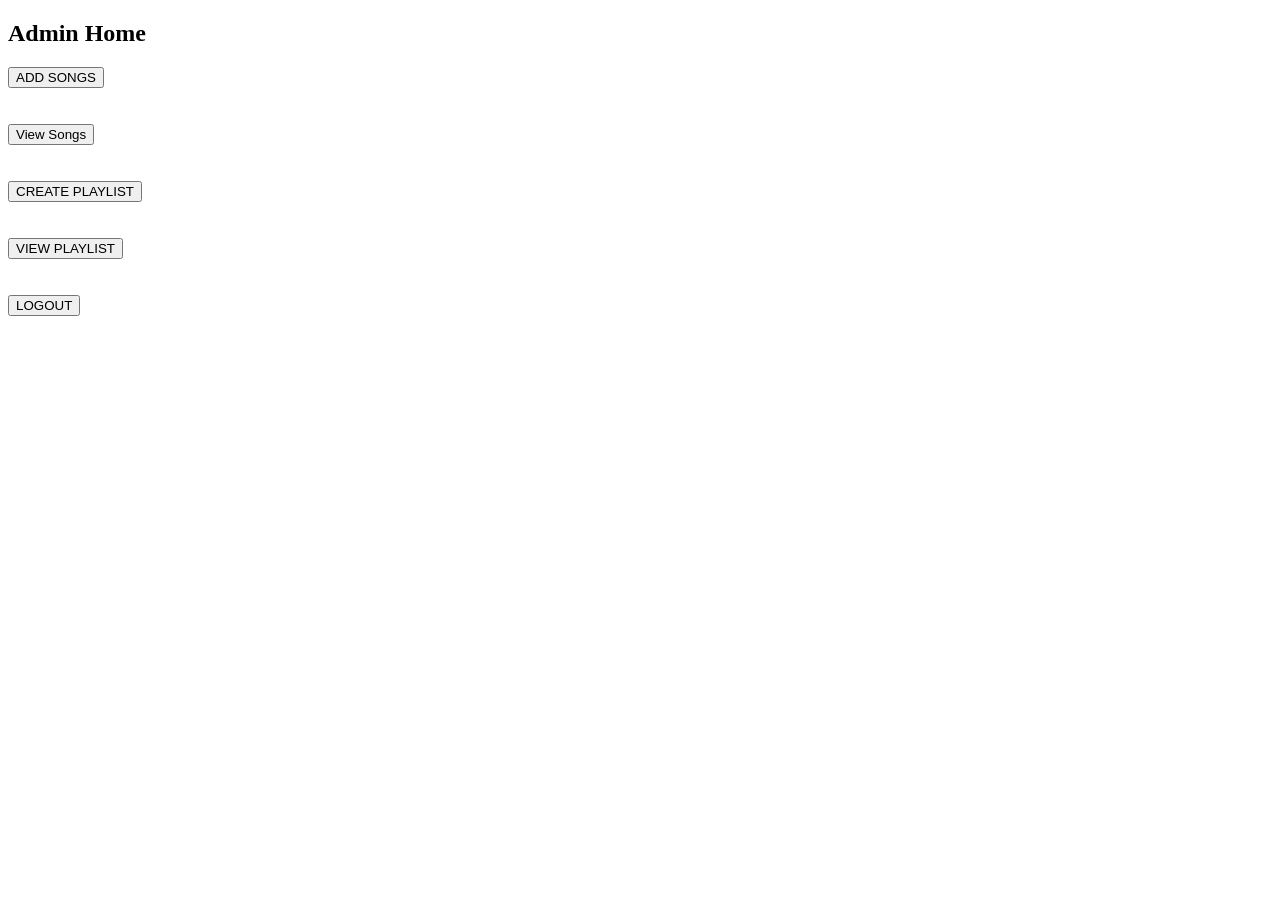
==== src/main/resources/templates/adminhome.html @ 4ea8e3b9 "my musictune project" ====
<!DOCTYPE html>
<html>
<head>
<meta charset="ISO-8859-1">
<title>Insert title here</title>
</head>
<body>
<h2>Admin Home</h2>
<form action="addsongs" >
<button>ADD SONGS</button>
</form>
<br><br>
<form action="/viewsong" >
<button>View Songs</button>
</form>
<br><br>
<form action="/createplaylists" >
<button>CREATE PLAYLIST</button>
</form>
<br><br>
<form action="/viewplaylist" >
<button>VIEW PLAYLIST</button>
</form>
<br><br>
<form action="/logout" >
<button>LOGOUT</button>
</form>

</body>
</html>
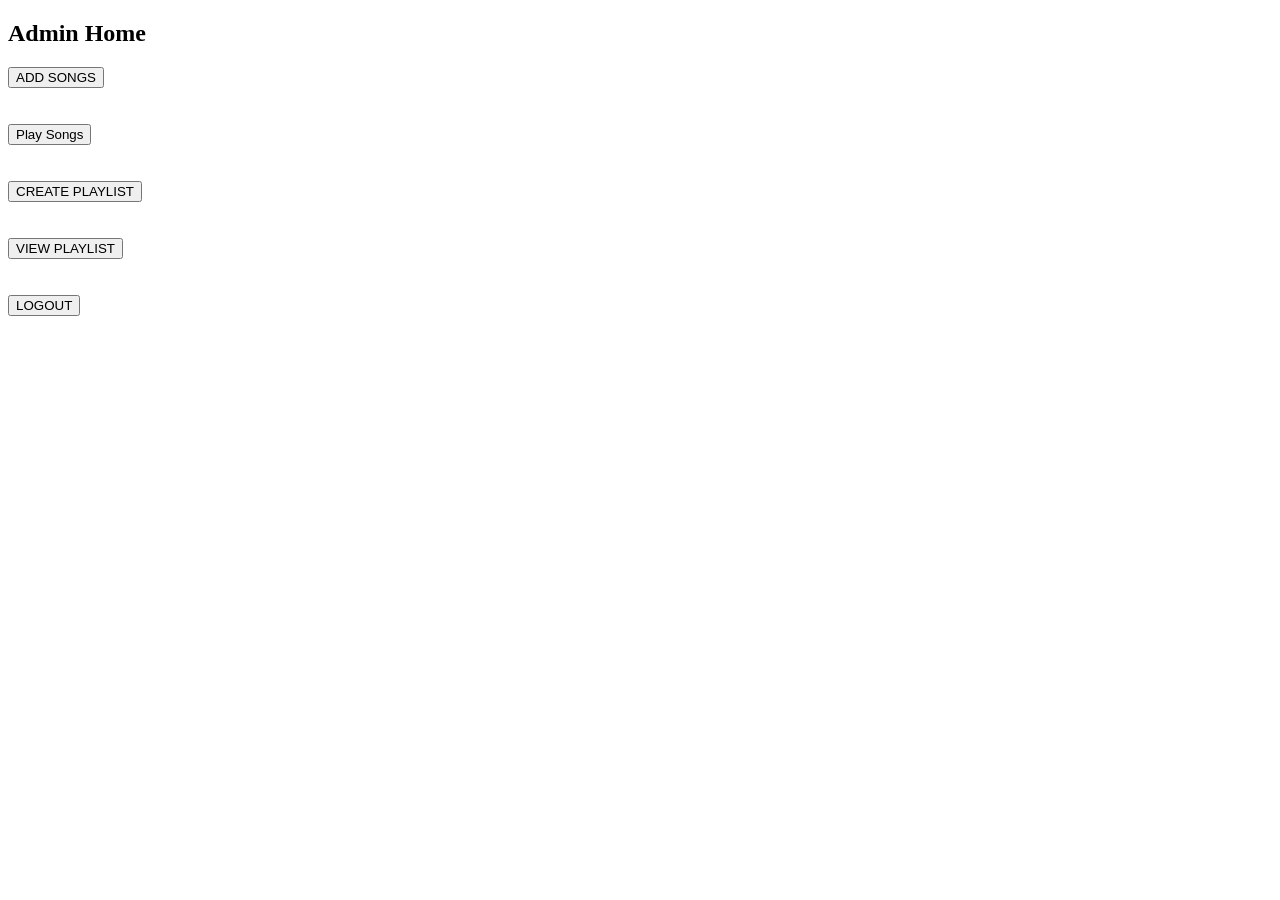
==== commit 425272c5: "musictune changes" ====
--- a/src/main/resources/templates/adminhome.html
+++ b/src/main/resources/templates/adminhome.html
@@ -10,8 +10,8 @@
 <button>ADD SONGS</button>
 </form>
 <br><br>
-<form action="/viewsong" >
-<button>View Songs</button>
+<form action="/viewsongs" >
+<button>Play Songs</button>
 </form>
 <br><br>
 <form action="/createplaylists" >
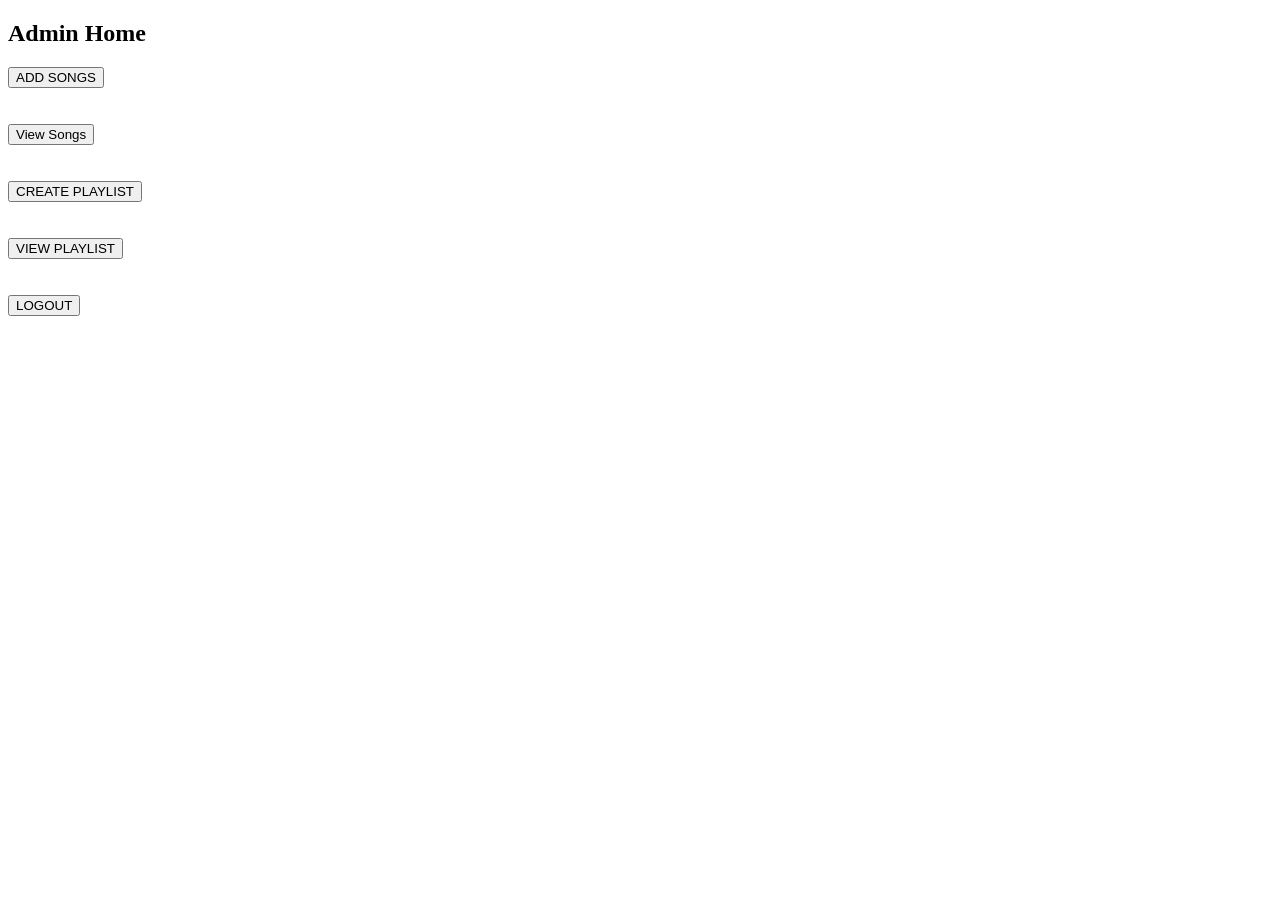
==== commit fd0f24b8: "premium module is addes" ====
--- a/src/main/resources/templates/adminhome.html
+++ b/src/main/resources/templates/adminhome.html
@@ -11,7 +11,7 @@
 </form>
 <br><br>
 <form action="/viewsongs" >
-<button>Play Songs</button>
+<button>View Songs</button>
 </form>
 <br><br>
 <form action="/createplaylists" >
